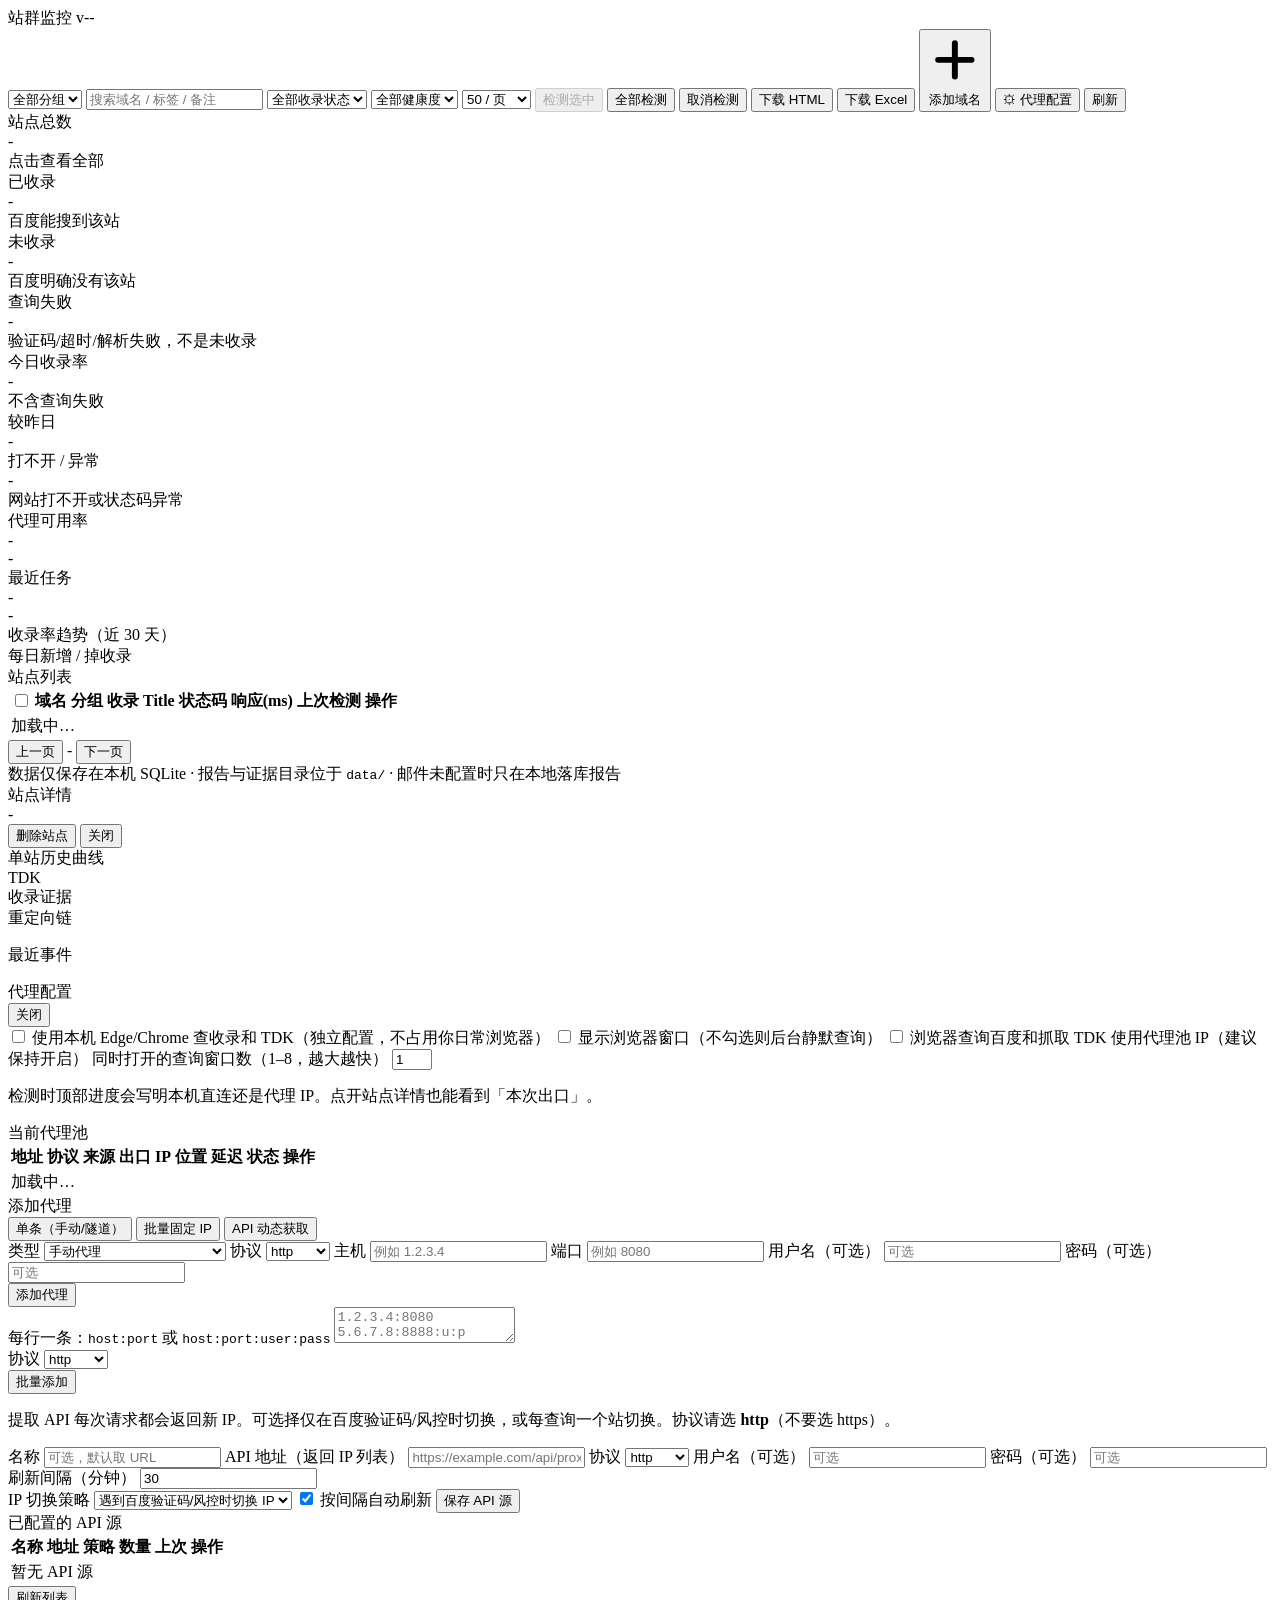
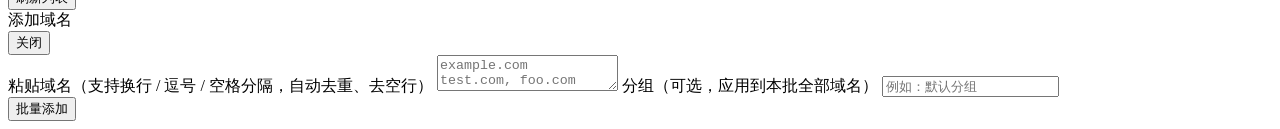
==== site_group_monitor/web/static/index.html @ 859c8adc "feat: initial release of site group monitor v0.1.1" ====
<!DOCTYPE html>
<html lang="zh-CN">
<head>
<meta charset="utf-8"/>
<meta name="viewport" content="width=device-width, initial-scale=1"/>
<title>站群监控</title>
<link rel="icon" href="/static/favicon.ico" type="image/x-icon"/>
<link rel="stylesheet" href="/static/style.css"/>
<script src="/static/vendor/echarts.min.js"></script>
</head>
<body>
<header class="topbar">
  <div class="brand"><img src="/static/sgm-256.png" alt="" class="brand-icon"/>站群监控 <span id="appVersion" class="version-badge">v--</span></div>
  <div class="toolbar">
    <select id="groupFilter" title="分组筛选"><option value="">全部分组</option></select>
    <input id="keywordInput" class="input" placeholder="搜索域名 / 标签 / 备注" />
    <select id="statusFilter" title="收录状态">
      <option value="">全部收录状态</option>
      <option value="indexed">已收录</option>
      <option value="not_indexed">未收录</option>
      <option value="unknown_need_manual_check">查询失败</option>
    </select>
    <select id="healthFilter" title="健康度">
      <option value="">全部健康度</option>
      <option value="healthy">健康</option>
      <option value="warn">预警</option>
      <option value="abnormal">异常</option>
      <option value="unknown">未知</option>
    </select>
    <select id="pageSize" title="每页条数">
      <option value="50">50 / 页</option>
      <option value="100">100 / 页</option>
      <option value="200">200 / 页</option>
    </select>
    <button id="btnCheckSelected" class="btn" disabled>检测选中</button>
    <button id="btnCheck" class="btn primary">全部检测</button>
    <button id="btnCancelCheck" class="btn ghost hidden">取消检测</button>
    <button id="btnReportHtml" class="btn">下载 HTML</button>
    <button id="btnReportXlsx" class="btn">下载 Excel</button>
    <button id="btnAddSite" class="btn primary btn-icon">
      <svg class="btn-svg" viewBox="0 0 16 16" aria-hidden="true">
        <path d="M8 3.2v9.6M3.2 8h9.6" fill="none" stroke="currentColor" stroke-width="1.7" stroke-linecap="round"/>
      </svg>
      添加域名
    </button>
    <button id="btnProxy" class="btn">⚙ 代理配置</button>
    <button id="btnRefresh" class="btn ghost">刷新</button>
  </div>
</header>
<div id="checkBanner" class="check-banner hidden" role="status" aria-live="polite"></div>

<main class="container">
  <section class="cards" id="cards">
    <div class="card card-filter" data-status="" title="查看全部站点" role="button" tabindex="0">
      <div class="label">站点总数</div>
      <div class="value" id="cTotal">-</div>
      <div class="hint" id="cTotalHint">点击查看全部</div>
    </div>
    <div class="card card-filter" data-status="indexed" title="只看已收录" role="button" tabindex="0">
      <div class="label">已收录</div>
      <div class="value ok" id="cIndexed">-</div>
      <div class="hint">百度能搜到该站</div>
    </div>
    <div class="card card-filter" data-status="not_indexed" title="只看未收录" role="button" tabindex="0">
      <div class="label">未收录</div>
      <div class="value bad" id="cNotIndexed">-</div>
      <div class="hint">百度明确没有该站</div>
    </div>
    <div class="card card-filter" data-status="unknown_need_manual_check" title="只看查询失败" role="button" tabindex="0">
      <div class="label">查询失败</div>
      <div class="value warn" id="cUnknown">-</div>
      <div class="hint">验证码/超时/解析失败，不是未收录</div>
    </div>
    <div class="card">
      <div class="label">今日收录率</div>
      <div class="value" id="cRate">-</div>
      <div class="hint" id="cRateHint">不含查询失败</div>
    </div>
    <div class="card">
      <div class="label">较昨日</div>
      <div class="value" id="cDelta">-</div>
    </div>
    <div class="card">
      <div class="label">打不开 / 异常</div>
      <div class="value warn" id="cAnomaly">-</div>
      <div class="hint" id="cSslHint">网站打不开或状态码异常</div>
    </div>
    <div class="card">
      <div class="label">代理可用率</div>
      <div class="value" id="cProxy">-</div>
      <div class="hint" id="cProxyHint">-</div>
    </div>
    <div class="card">
      <div class="label">最近任务</div>
      <div class="value small" id="cRun">-</div>
      <div class="hint" id="cProgress">-</div>
    </div>
  </section>

  <section class="charts">
    <div class="panel">
      <div class="panel-title">收录率趋势（近 <span id="trendDays">30</span> 天）</div>
      <div id="trendChart" class="chart"></div>
    </div>
    <div class="panel">
      <div class="panel-title">每日新增 / 掉收录</div>
      <div id="diffChart" class="chart"></div>
    </div>
  </section>

  <section class="panel">
    <div class="panel-title">
      站点列表 <span class="hint" id="tableHint"></span>
    </div>
    <div class="table-wrap">
      <table id="siteTable">
        <thead>
          <tr>
            <th class="col-check"><input id="checkAllPage" type="checkbox" title="全选本页"/></th>
            <th data-sort="domain">域名</th>
            <th data-sort="group_name">分组</th>
            <th data-sort="index_status">收录</th>
            <th>Title</th>
            <th data-sort="http_status">状态码</th>
            <th data-sort="response_ms">响应(ms)</th>
            <th data-sort="last_checked_at">上次检测</th>
            <th>操作</th>
          </tr>
        </thead>
        <tbody id="siteRows"><tr><td colspan="9" class="empty">加载中…</td></tr></tbody>
      </table>
    </div>
    <div class="pager">
      <button id="prevPage" class="btn small ghost">上一页</button>
      <span id="pageInfo" class="hint">-</span>
      <button id="nextPage" class="btn small ghost">下一页</button>
    </div>
  </section>

  <footer class="footer">
    数据仅保存在本机 SQLite · 报告与证据目录位于 <code>data/</code> · 邮件未配置时只在本地落库报告
  </footer>
</main>

<aside id="drawer" class="drawer hidden">
  <div class="drawer-head">
    <div>
      <div class="drawer-title" id="drawerDomain">站点详情</div>
      <div class="hint" id="drawerMeta">-</div>
    </div>
    <div class="drawer-head-actions">
      <button id="drawerDelete" class="btn small danger">删除站点</button>
      <button id="drawerClose" class="btn small ghost">关闭</button>
    </div>
  </div>
  <div class="drawer-body">
    <div id="drawerSummary" class="kv-grid"></div>
    <div class="sub-title">单站历史曲线</div>
    <div id="siteChart" class="chart small"></div>
    <div class="sub-title">TDK</div>
    <div id="drawerTdk" class="kv-grid"></div>
    <div class="sub-title">收录证据</div>
    <div id="drawerEvidence"></div>
    <div class="sub-title">重定向链</div>
    <ol id="drawerChain" class="chain"></ol>
    <div class="sub-title">最近事件</div>
    <ul id="drawerEvents" class="events"></ul>
  </div>
</aside>
<div id="mask" class="mask hidden"></div>

<div id="proxyModal" class="modal hidden" role="dialog" aria-modal="true" aria-labelledby="proxyModalTitle">
  <div class="modal-box proxy-modal">
    <div class="modal-head">
      <div class="modal-title" id="proxyModalTitle">代理配置</div>
      <button id="proxyModalClose" class="btn small ghost">关闭</button>
    </div>
    <div class="modal-body">
      <div id="proxyStats" class="proxy-stats"></div>
      <label class="checkbox browser-opt">
        <input id="browserEnabled" type="checkbox" />
        使用本机 Edge/Chrome 查收录和 TDK（独立配置，不占用你日常浏览器）
      </label>
      <label class="checkbox browser-opt">
        <input id="browserShowWindow" type="checkbox" />
        显示浏览器窗口（不勾选则后台静默查询）
      </label>
      <label class="checkbox browser-opt">
        <input id="browserViaProxy" type="checkbox" />
        浏览器查询百度和抓取 TDK 使用代理池 IP（建议保持开启）
      </label>
      <label class="browser-opt field-label" for="browserWindows">同时打开的查询窗口数（1–8，越大越快）</label>
      <input id="browserWindows" class="input" type="number" min="1" max="8" value="1" />
      <p id="proxyModeHint" class="hint api-hint">检测时顶部进度会写明本机直连还是代理 IP。点开站点详情也能看到「本次出口」。</p>

      <div class="sub-title">当前代理池</div>
      <div class="table-wrap">
        <table id="proxyTable">
          <thead>
            <tr>
              <th>地址</th><th>协议</th><th>来源</th><th>出口 IP</th><th>位置</th><th>延迟</th><th>状态</th><th>操作</th>
            </tr>
          </thead>
          <tbody id="proxyRows"><tr><td colspan="8" class="empty">加载中…</td></tr></tbody>
        </table>
      </div>

      <div class="sub-title">添加代理</div>
      <div class="tabs" id="proxyTabs">
        <button class="tab active" data-src="single">单条（手动/隧道）</button>
        <button class="tab" data-src="batch">批量固定 IP</button>
        <button class="tab" data-src="api">API 动态获取</button>
      </div>

      <!-- 单条 -->
      <div id="srcSingle" class="src-panel">
        <div class="form-grid">
          <label class="field-label">类型</label>
          <select id="singleType" class="input">
            <option value="manual">手动代理</option>
            <option value="tunnel">隧道代理（供应商轮换 IP）</option>
          </select>
          <label class="field-label">协议</label>
          <select id="singleProtocol" class="input">
            <option value="http">http</option>
            <option value="https">https</option>
            <option value="socks5">socks5</option>
          </select>
          <label class="field-label">主机</label>
          <input id="singleHost" class="input" placeholder="例如 1.2.3.4" />
          <label class="field-label">端口</label>
          <input id="singlePort" class="input" type="number" placeholder="例如 8080" />
          <label class="field-label">用户名（可选）</label>
          <input id="singleUser" class="input" placeholder="可选" />
          <label class="field-label">密码（可选）</label>
          <input id="singlePass" class="input" type="password" placeholder="可选" />
        </div>
        <button id="singleSubmit" class="btn primary">添加代理</button>
      </div>

      <!-- 批量 -->
      <div id="srcBatch" class="src-panel hidden">
        <label class="field-label">每行一条：<code>host:port</code> 或 <code>host:port:user:pass</code></label>
        <textarea id="batchInput" class="textarea" placeholder="1.2.3.4:8080&#10;5.6.7.8:8888:u:p"></textarea>
        <div class="form-grid">
          <label class="field-label">协议</label>
          <select id="batchProtocol" class="input">
            <option value="http">http</option>
            <option value="https">https</option>
            <option value="socks5">socks5</option>
          </select>
        </div>
        <button id="batchSubmit" class="btn primary">批量添加</button>
      </div>

      <!-- API -->
      <div id="srcApi" class="src-panel hidden">
        <p class="hint api-hint">提取 API 每次请求都会返回新 IP。可选择仅在百度验证码/风控时切换，或每查询一个站切换。协议请选 <b>http</b>（不要选 https）。</p>
        <div class="form-grid">
          <label class="field-label">名称</label>
          <input id="apiName" class="input" placeholder="可选，默认取 URL" />
          <label class="field-label">API 地址（返回 IP 列表）</label>
          <input id="apiUrl" class="input" placeholder="https://example.com/api/proxies" />
          <label class="field-label">协议</label>
          <select id="apiProtocol" class="input">
            <option value="http">http</option>
            <option value="https">https</option>
            <option value="socks5">socks5</option>
          </select>
          <label class="field-label">用户名（可选）</label>
          <input id="apiUser" class="input" placeholder="可选" />
          <label class="field-label">密码（可选）</label>
          <input id="apiPass" class="input" type="password" placeholder="可选" />
          <label class="field-label">刷新间隔（分钟）</label>
          <input id="apiInterval" class="input" type="number" value="30" />
        </div>
        <label class="field-label" for="apiRotateMode">IP 切换策略</label>
        <select id="apiRotateMode" class="input">
          <option value="captcha">遇到百度验证码/风控时切换 IP</option>
          <option value="each">每查询一个站切换 IP</option>
        </select>
        <label class="checkbox"><input id="apiEnabled" type="checkbox" checked /> 按间隔自动刷新</label>
        <button id="apiSave" class="btn primary">保存 API 源</button>

        <div class="sub-title">已配置的 API 源</div>
        <div class="table-wrap">
          <table id="apiTable">
            <thead>
              <tr><th>名称</th><th>地址</th><th>策略</th><th>数量</th><th>上次</th><th>操作</th></tr>
            </thead>
            <tbody id="apiRows"><tr><td colspan="6" class="empty">暂无 API 源</td></tr></tbody>
          </table>
        </div>
      </div>

      <div id="proxyResult" class="add-result hidden"></div>
    </div>
    <div class="modal-foot">
      <span id="proxyProgress" class="hint"></span>
      <button id="proxyRefresh" class="btn ghost">刷新列表</button>
    </div>
  </div>
</div>

<div id="addSiteModal" class="modal hidden" role="dialog" aria-modal="true" aria-labelledby="addSiteModalTitle">
  <div class="modal-box">
    <div class="modal-head">
      <div class="modal-title" id="addSiteModalTitle">添加域名</div>
      <button id="addModalClose" class="btn small ghost">关闭</button>
    </div>
    <div class="modal-body">
      <label class="field-label">粘贴域名（支持换行 / 逗号 / 空格分隔，自动去重、去空行）</label>
      <textarea id="domainInput" class="textarea" placeholder="example.com&#10;test.com, foo.com&#10;bar.com"></textarea>
      <label class="field-label">分组（可选，应用到本批全部域名）</label>
      <input id="groupInput" class="input" placeholder="例如：默认分组" />
      <div id="addResult" class="add-result hidden"></div>
    </div>
    <div class="modal-foot">
      <span id="addProgress" class="hint"></span>
      <button id="addSubmit" class="btn primary">批量添加</button>
    </div>
  </div>
</div>

<script src="/static/app.js"></script>
</body>
</html>
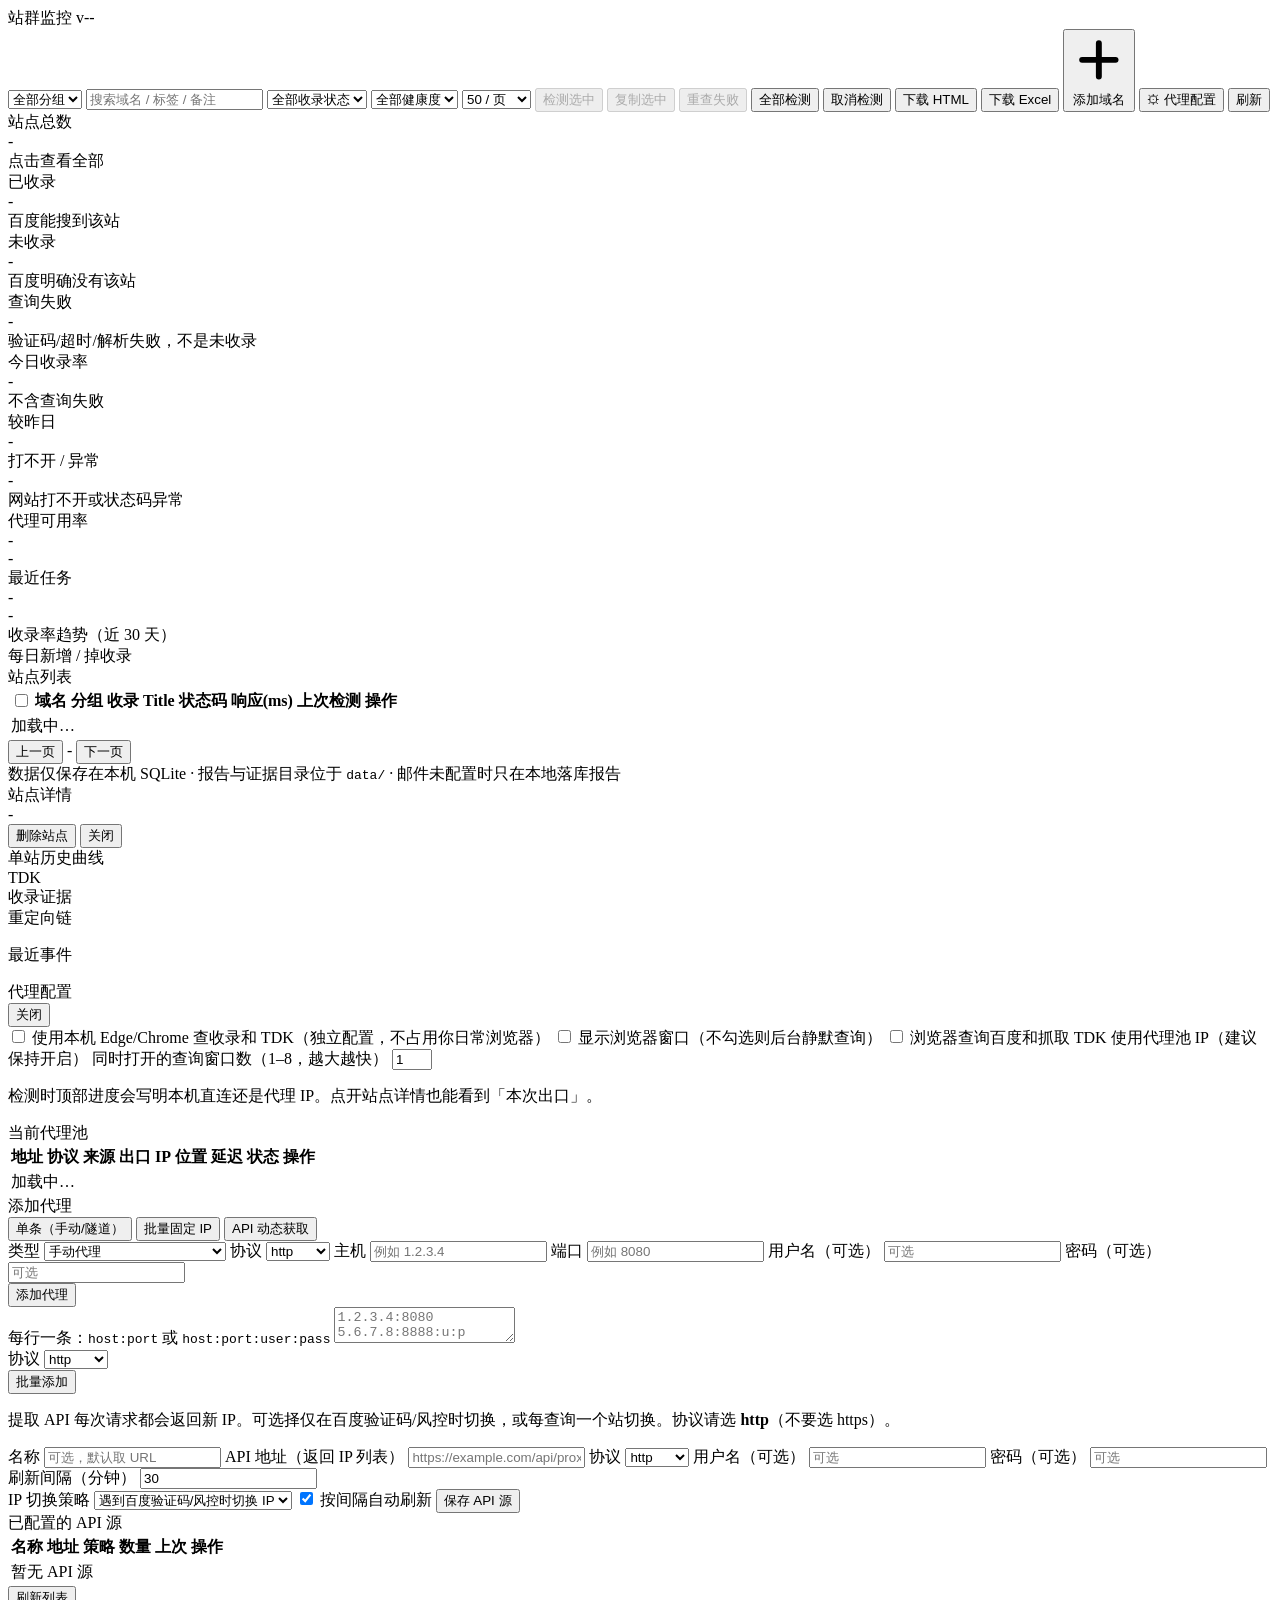
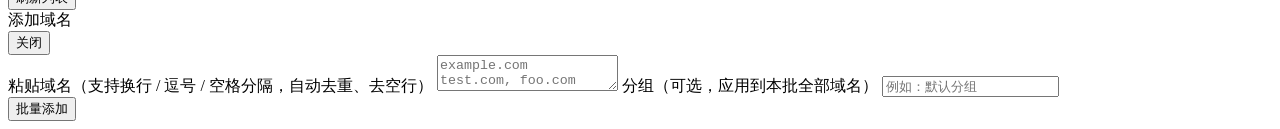
==== commit c9c9e556: "fix: retry failed sites and sync selections in v0.1.2" ====
--- a/site_group_monitor/web/static/index.html
+++ b/site_group_monitor/web/static/index.html
@@ -33,6 +33,8 @@
       <option value="200">200 / 页</option>
     </select>
     <button id="btnCheckSelected" class="btn" disabled>检测选中</button>
+    <button id="btnCopySelected" class="btn" disabled>复制选中</button>
+    <button id="btnRetryFailed" class="btn warn" disabled>重查失败</button>
     <button id="btnCheck" class="btn primary">全部检测</button>
     <button id="btnCancelCheck" class="btn ghost hidden">取消检测</button>
     <button id="btnReportHtml" class="btn">下载 HTML</button>
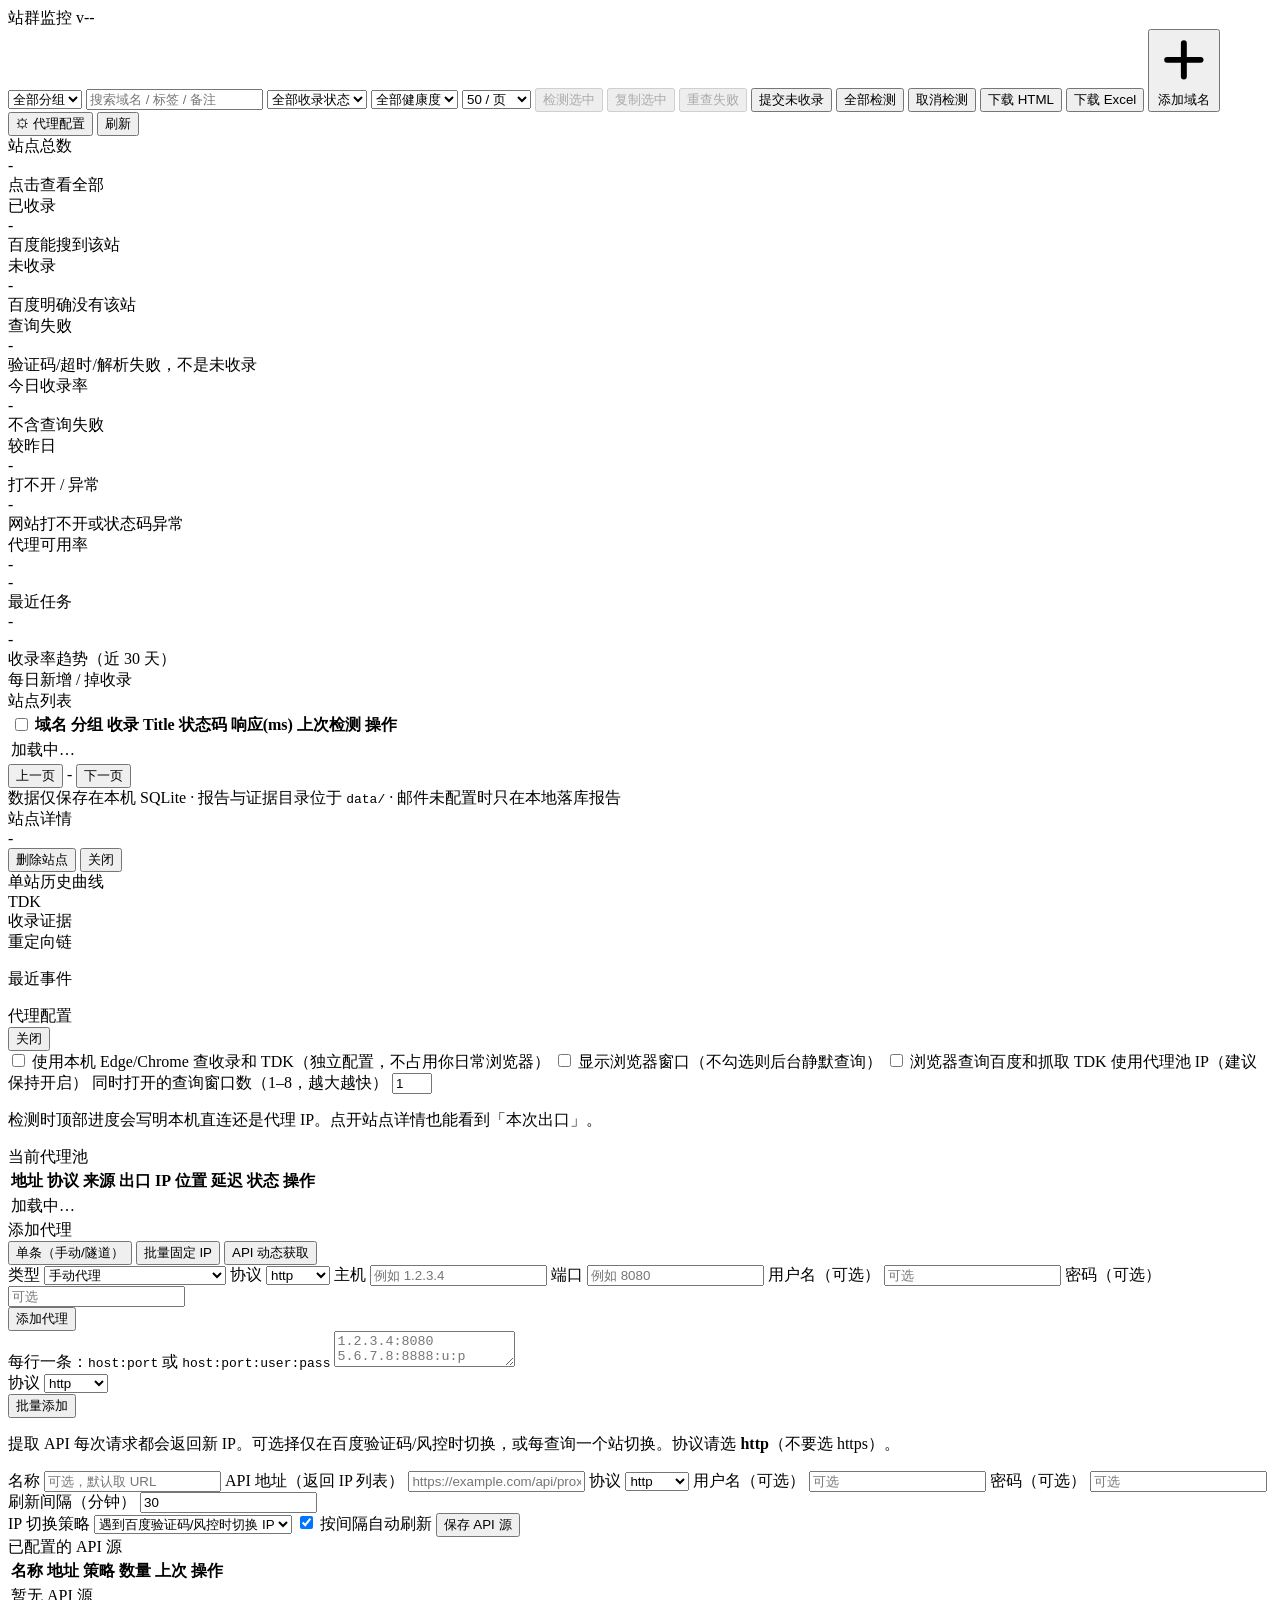
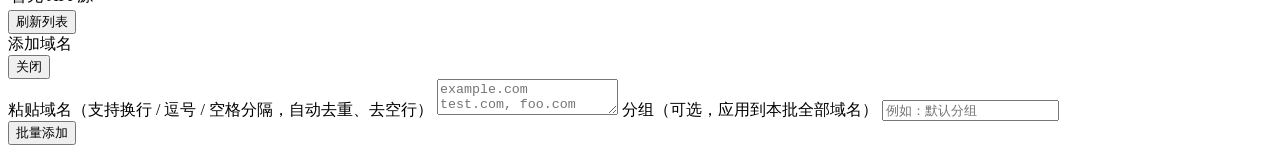
==== commit 0e6d7f05: "feat: submit unindexed sites through Baidu browser in v0.1.5" ====
--- a/site_group_monitor/web/static/index.html
+++ b/site_group_monitor/web/static/index.html
@@ -35,6 +35,7 @@
     <button id="btnCheckSelected" class="btn" disabled>检测选中</button>
     <button id="btnCopySelected" class="btn" disabled>复制选中</button>
     <button id="btnRetryFailed" class="btn warn" disabled>重查失败</button>
+    <button id="btnBaiduSubmit" class="btn warn">提交未收录</button>
     <button id="btnCheck" class="btn primary">全部检测</button>
     <button id="btnCancelCheck" class="btn ghost hidden">取消检测</button>
     <button id="btnReportHtml" class="btn">下载 HTML</button>
@@ -50,6 +51,7 @@
   </div>
 </header>
 <div id="checkBanner" class="check-banner hidden" role="status" aria-live="polite"></div>
+<div id="submitBanner" class="submit-banner hidden" role="status" aria-live="polite"></div>
 
 <main class="container">
   <section class="cards" id="cards">
